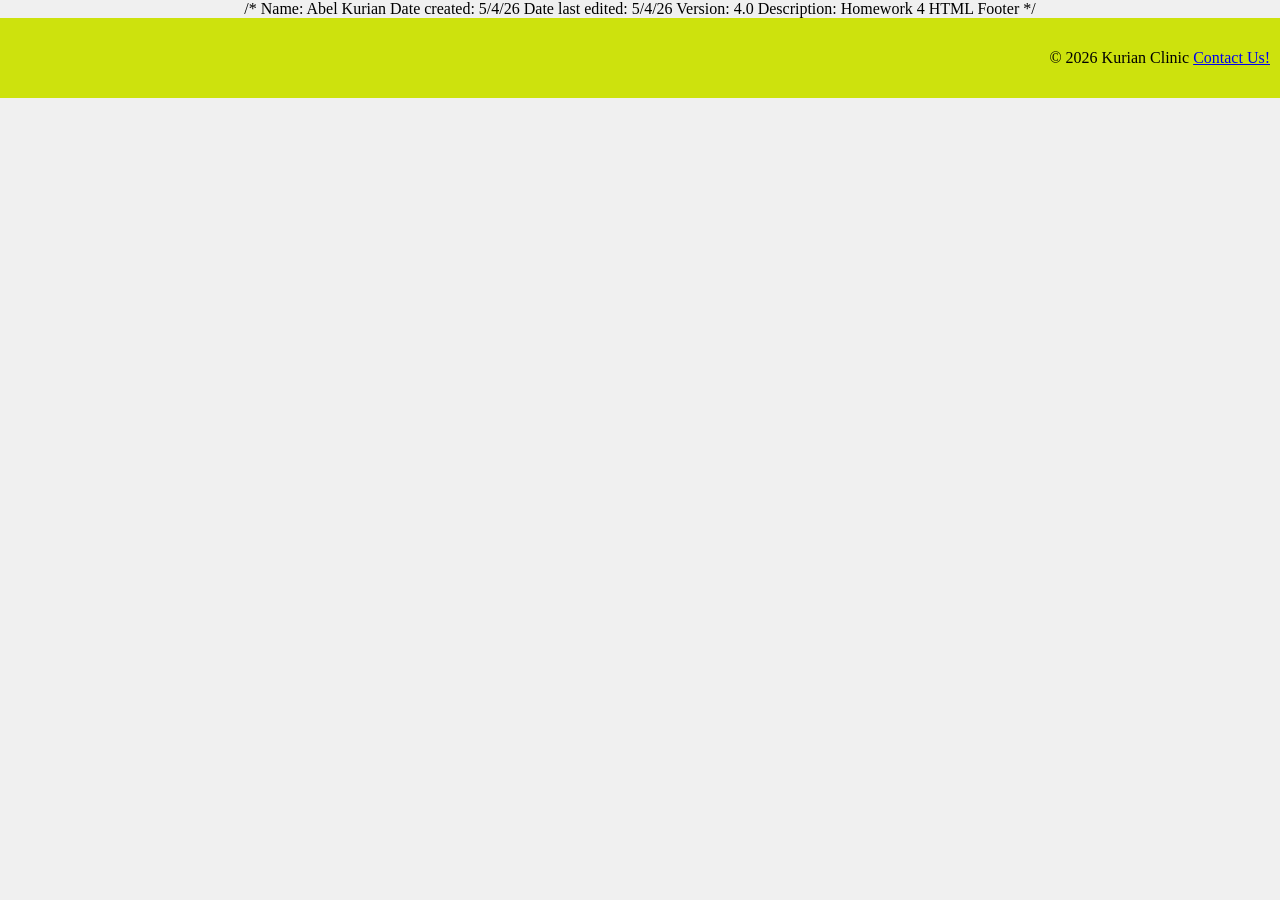
==== footer.html @ 0a7fb1ba "Add files via upload" ====
/*
Name: Abel Kurian
Date created: 5/4/26
Date last edited: 5/4/26
Version: 4.0
Description: Homework 4 HTML Footer 
*/

<html lang="en">
    <head>
    <link rel="stylesheet" href="hw4.css"> <!-- links to css file-->
    <!--text displayed in browser tab-->
    <title>New Patient Registration | Kurian Clinic</title>
</head>
<footer>
    <p id="footer">&#169 2026 Kurian Clinic <a href="https://www.youtube.com/watch?v=dQw4w9WgXcQ" target="_blank" rel="noopener noreferrer" >Contact Us!</a></p>
</footer>
</html>
---- hw4.css ----
/*
Name: Abel Kurian
Date created: 3/26/26
Date last edited: 5/4/26
Version: 4.0
Description: Homework 4 CSS 
*/

header {
    position: sticky;
    top: 0;
    width: 100%;
    background-color: #cde20d;
    transition: background-color 0.4 ease-in-out;
    z-index: 1000;
}

header.scrolled {
    background-color: #cde20d;
    opacity: 1.0;
}

body {
    display: flex;
    flex-direction: column;
    align-items: center;
    background: #f0f0f0;
    margin: 0;
    height: 100%;
    max-height: 100vh; 
    min-height: 100vh; /* height of the viewport */
}

form {
    flex-grow: 1;
}

h1, h2 {
    text-align: center;
    font-family: 'Times New Roman', Times, serif;
    font-weight: bold;
    flex-grow: 1;
}

main {
    text-align: center;
    font-family: sans-serif;
    font-weight: normal;
    flex-grow: 1;
}

.image {
    text-align: right;
}

.td1 {
    text-align: right;
    font-family: "optima", sans-serif;
    font-weight: normal;
}

th {
    text-align: center;
    font-family: 'Times New Roman', Times, serif;
}

footer {
    position: relative;
    bottom: 0;
    width: 100vw;
    margin-left: calc(-50vw + 50%); /* ← add this */
    background-color: #cde20d;
    height: 5rem;
    align-self: stretch;
    box-sizing: border-box;
    display: flex;
    align-items: center;
    justify-content: flex-end;
}

#footer {
    text-align: right;
    font-family: "times new roman", serif;
    font-weight: normal;
    margin-right: 10px;
}

#showInput {
    display: flex;
    justify-content: center;
    width: 100%;
    margin: 10px 0;
}

label {
    text-align: right;
    font-family: "optima", sans-serif;
    font-weight: normal;
}

input {
    text-align: left;
    font-family: "optima", sans-serif;
    font-weight: normal;
}

textarea {
    text-align: left;
    font-family: "optima", sans-serif;
    font-weight: normal;
}

#today {
    text-align: left;
    font-family: "optima", sans-serif;
    font-weight: normal;
    margin-right: 5px;
}

p {
    text-align: right;
    font-family: "optima", sans-serif;
    font-weight: normal;
}

.error {
    color: red;
    font-size: 12px;
    font-family: "optima", sans-serif;
    font-weight: normal;
}

.pword-message {
    text-align: right;
    font-family: "optima", sans-serif;
    font-weight: normal;
    position: relative;
    left: 100px;
    background: transparent;
    padding: 10px;
    border-spacing: 2px;
    border-radius: 20px;
    color:red;
}

#review {
    margin-top: 5px;
}

table.output,
tr.output,
td.output {
    width: 500px;
    background-color: lightyellow;
    padding: 10px;
    border-spacing: 2px;
    border-radius: 20px;
    color: black;
    margin: 0 auto;
}

td.output {
    width: 500px;
    background-color: yellow;
    padding: 10px;
    border-spacing: 2px;
}


table.output td {
    text-align: left;
}

td.outputdata {
    text-align: right;
}



#alert-box {
    display: none;
    position: fixed;
    top: 0;
    left: 0;
    width: 100%;
    height: 100%;
    z-index: 9999;
    overflow: auto;
    background-color: transparent;
}

#alert-content {
    background-color: white;
    border-radius: 10px;
    width: 300px;
    height: 130px;
    margin: auto;
    margin-top: 20px;
    padding: 30px;
    text-align: center;
}

#alert-content h4 {
    font-size: 20px;
    text-align: center;
    font-family: 'Times New Roman', Times, serif;
    font-weight: normal;
}

#close-alert {
    background-color: white;
    border-width: 1px;
    border-style: solid;
    color: black;
    border-color: black;
    font-size: 15px;
    font-weight: bold;
    height: 20px;
    width: 80px;
    border-radius: 20px;
    cursor: pointer;
    margin-top: 20px;
    text-align: center;
    font-family: 'Times New Roman', Times, serif;
}

/* iframe */
.iframe-container {
    position: absolute;
    top: 25%;
    right: 15px;
    width: 25%;
    height: 100%;
    overflow: hidden;
    box-sizing: border-box;
}

.iframe-container iframe{
    width: 95%;
    height: 20%;
    border: 1px solid black;
}

/* cookie */
#welcome1 {
    margin-top: 20px;
    font-size: 20px;
    text-align: center;
    font-family: 'Times New Roman', Times, serif;
    font-weight: normal;
}

#welcome2 {
    margin-top: 20px;
    font-size: 20px;
    text-align: center;
    font-family: 'Times New Roman', Times, serif;
    font-weight:  normal;
}
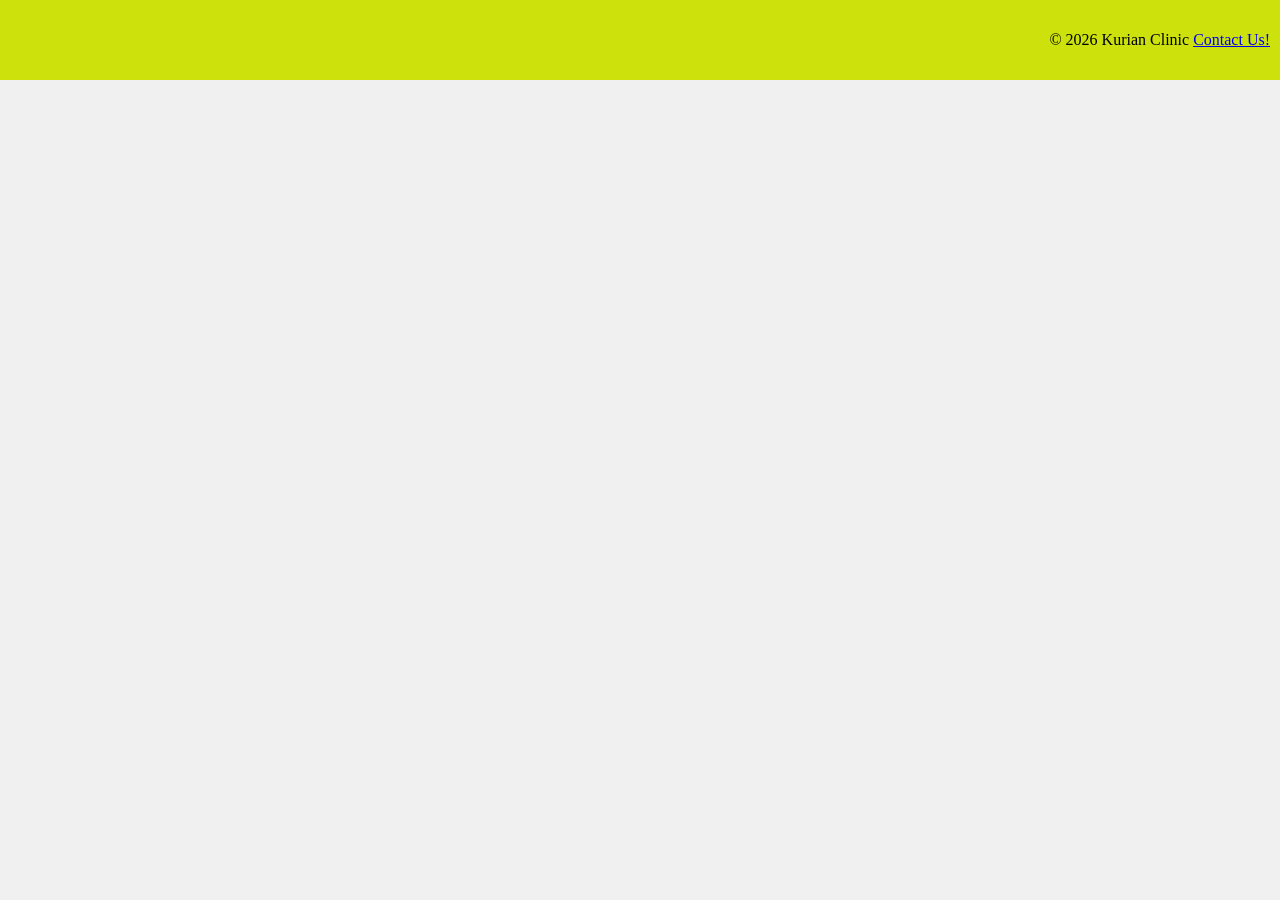
==== commit c49f84b4: "Add files via upload" ====
--- a/footer.html
+++ b/footer.html
@@ -1,10 +1,12 @@
-/*
-Name: Abel Kurian
-Date created: 5/4/26
-Date last edited: 5/4/26
-Version: 4.0
-Description: Homework 4 HTML Footer 
-*/
+<!DOCTYPE html>
+
+<!--
+    Name: Abel Kurian
+    Date created: 5/4/26
+    Date last edited: 5/4/26
+    Version: 4.0
+    Description: Homework 4 HTML Footer
+-->
 
 <html lang="en">
     <head>
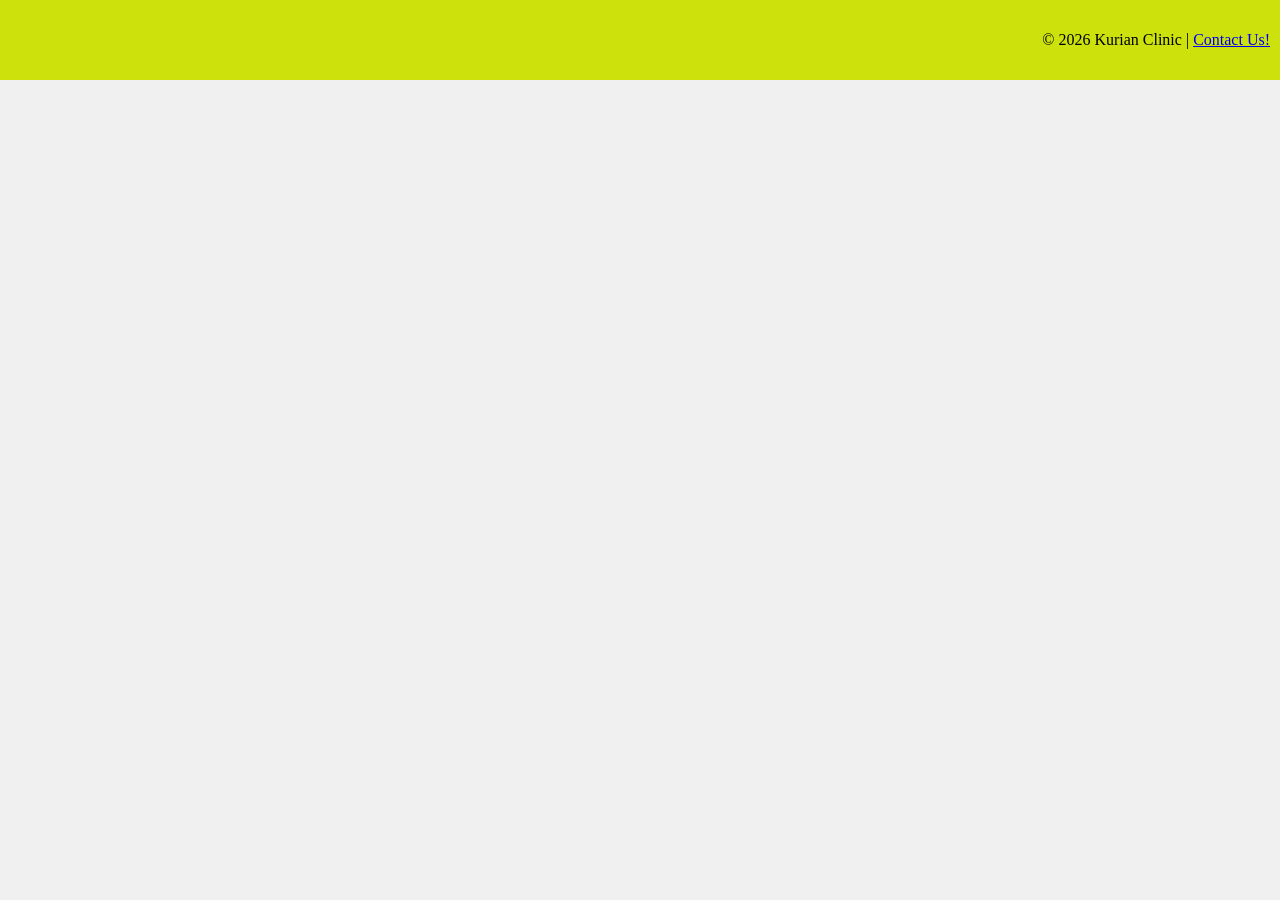
==== commit c670bb67: "Add files via upload" ====
--- a/footer.html
+++ b/footer.html
@@ -14,7 +14,9 @@
     <!--text displayed in browser tab-->
     <title>New Patient Registration | Kurian Clinic</title>
 </head>
+<body>
 <footer>
-    <p id="footer">&#169 2026 Kurian Clinic <a href="https://www.youtube.com/watch?v=dQw4w9WgXcQ" target="_blank" rel="noopener noreferrer" >Contact Us!</a></p>
+    <p id="footer">&#169 2026 Kurian Clinic | <a href="https://www.youtube.com/watch?v=dQw4w9WgXcQ" target="_blank" rel="noopener noreferrer">Contact Us!</a></p>
 </footer>
+</body>
 </html>
